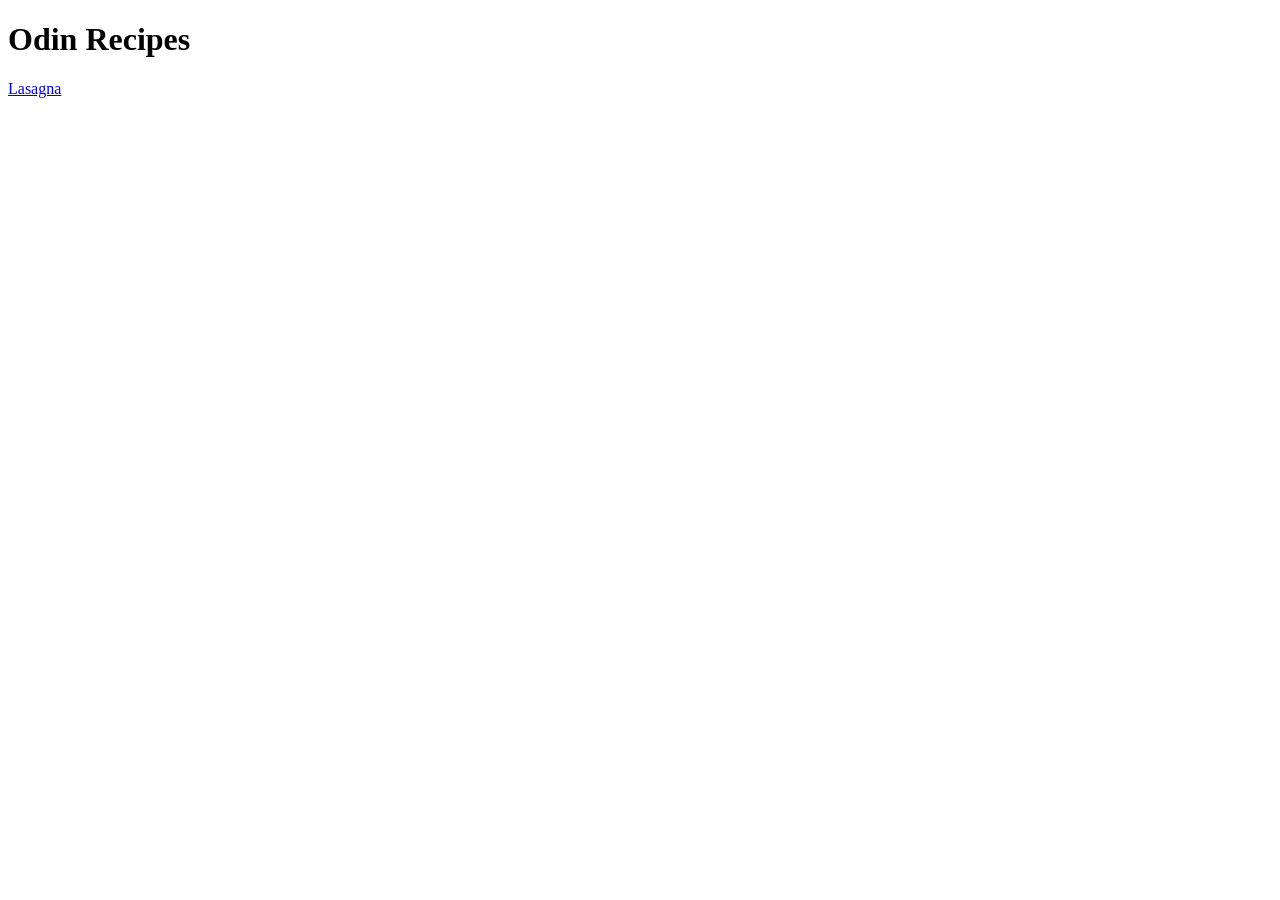
==== index.html @ 7085cfe1 "added code" ====
<!DOCTYPE html>
<html lang ="en">
</<head>
    <meta charset="utf-8">
    <title>Odin Recipes</title>
    <body>
        <h1>Odin Recipes</h1>
        <a href="recipes/lasagna.html">Lasagna</a>
    </body>

</head>

</html>
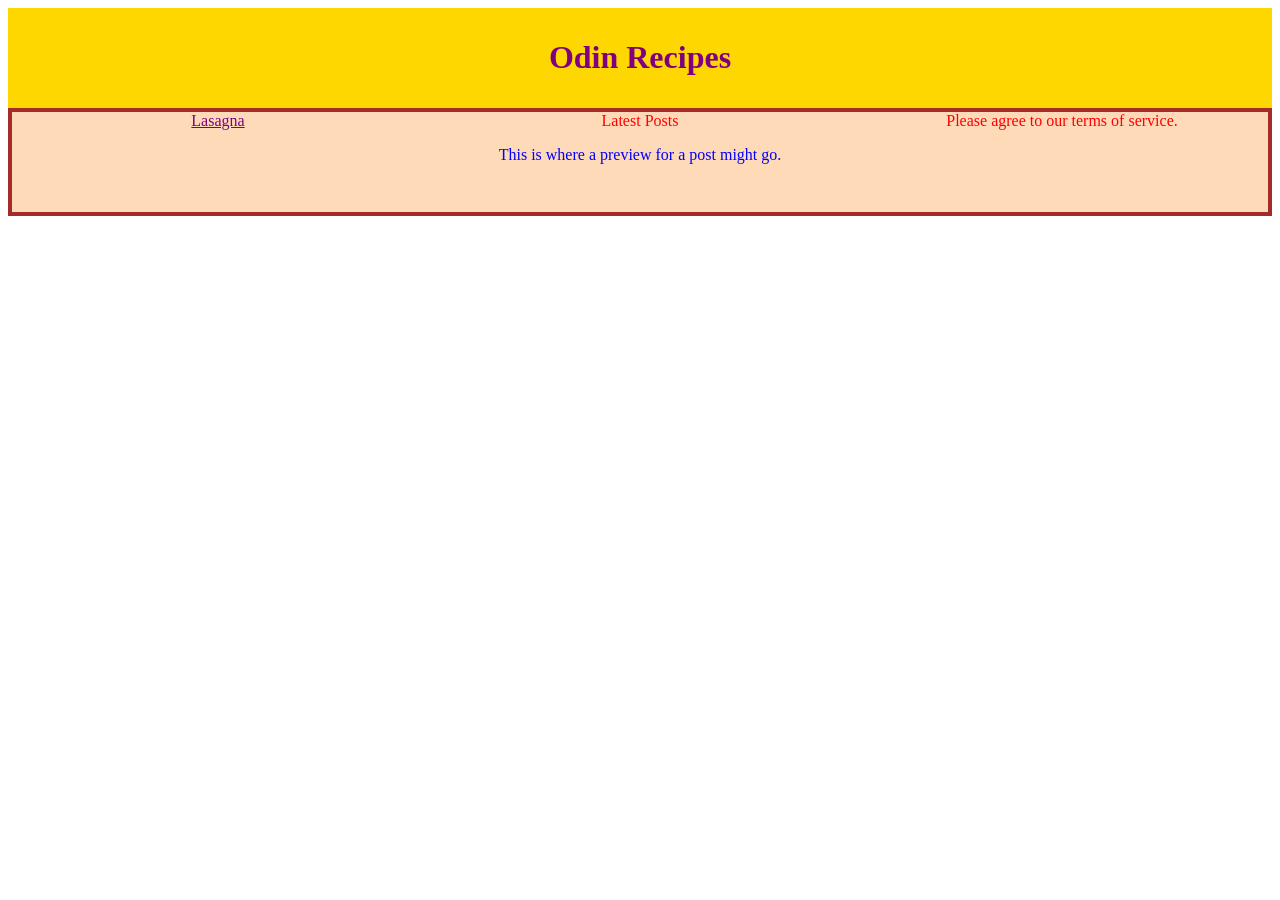
==== commit d570795c: "added css" ====
--- a/index.html
+++ b/index.html
@@ -1,13 +1,26 @@
 <!DOCTYPE html>
-<html lang ="en">
-</<head>
+<html lang="en">
+  <head>
     <meta charset="utf-8">
     <title>Odin Recipes</title>
-    <body>
-        <h1>Odin Recipes</h1>
+    <link rel="stylesheet" href="styles.css">
+  </head>
+  <body>
+    <div class="title"><h1>Odin Recipes</h1></div>
+
+    <div class="container">
+      <div class="link">
         <a href="recipes/lasagna.html">Lasagna</a>
-    </body>
+      </div>
 
-</head>
+      <div>
+        <div class="subsection header">Latest Posts</div>
+        <p class="subsection" id="preview">
+          This is where a preview for a post might go.
+        </p>
+      </div>
 
+      <div class="alert-text">Please agree to our terms of service.</div>
+    </div>
+  </body>
 </html>
--- a/styles.css
+++ b/styles.css
@@ -0,0 +1,37 @@
+* {
+  color: purple;
+}
+
+.title{
+  color: purple;
+  padding: 10px;
+  font-weight: bold;
+  background-color: gold;
+  text-align: center;
+}
+
+.container {
+  display: flex;
+  gap: 10px;
+  background: peachpuff;
+  border: 4px solid brown;
+  min-height: 100px;
+}
+
+.container > div {
+  flex: 1;
+  text-align: center;
+}
+
+.alert-text {
+  color: red;
+}
+
+.subsection.header {
+  color: red;
+}
+
+.subsection#preview {
+  color: blue;
+}
+
